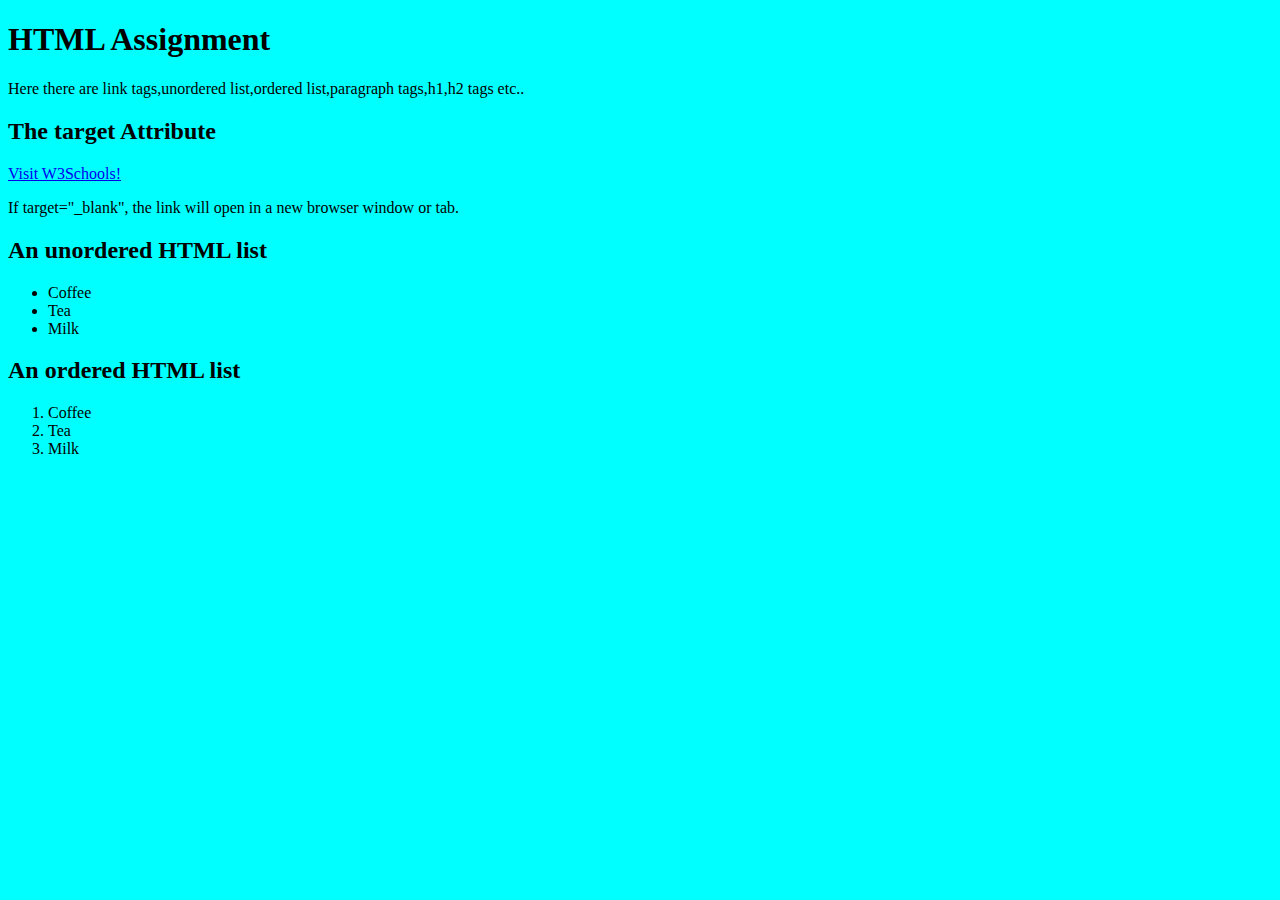
==== site/link.html @ 41cf8ca3 "updated" ====
<!DOCTYPE html>
<html>
<head>
	<title>WT Assignment</title>
<style>
body{
	background-color: cyan;
}
</style>

</head>
<body>
<section>
<h1>
	HTML Assignment
</h1>
<p>Here there are link tags,unordered list,ordered list,paragraph tags,h1,h2 tags etc..</p>
</section>

<h2>The target Attribute</h2>

<a href="https://www.w3schools.com/" target="_blank">Visit W3Schools!</a> 

<p>If target="_blank", the link will open in a new browser window or tab.</p>
<h2>An unordered HTML list</h2>

<ul>
  <li>Coffee</li>
  <li>Tea</li>
  <li>Milk</li>
</ul> 
<h2>An ordered HTML list</h2>

<ol>
  <li>Coffee</li>
  <li>Tea</li>
  <li>Milk</li>
</ol> 

</body>
</html>
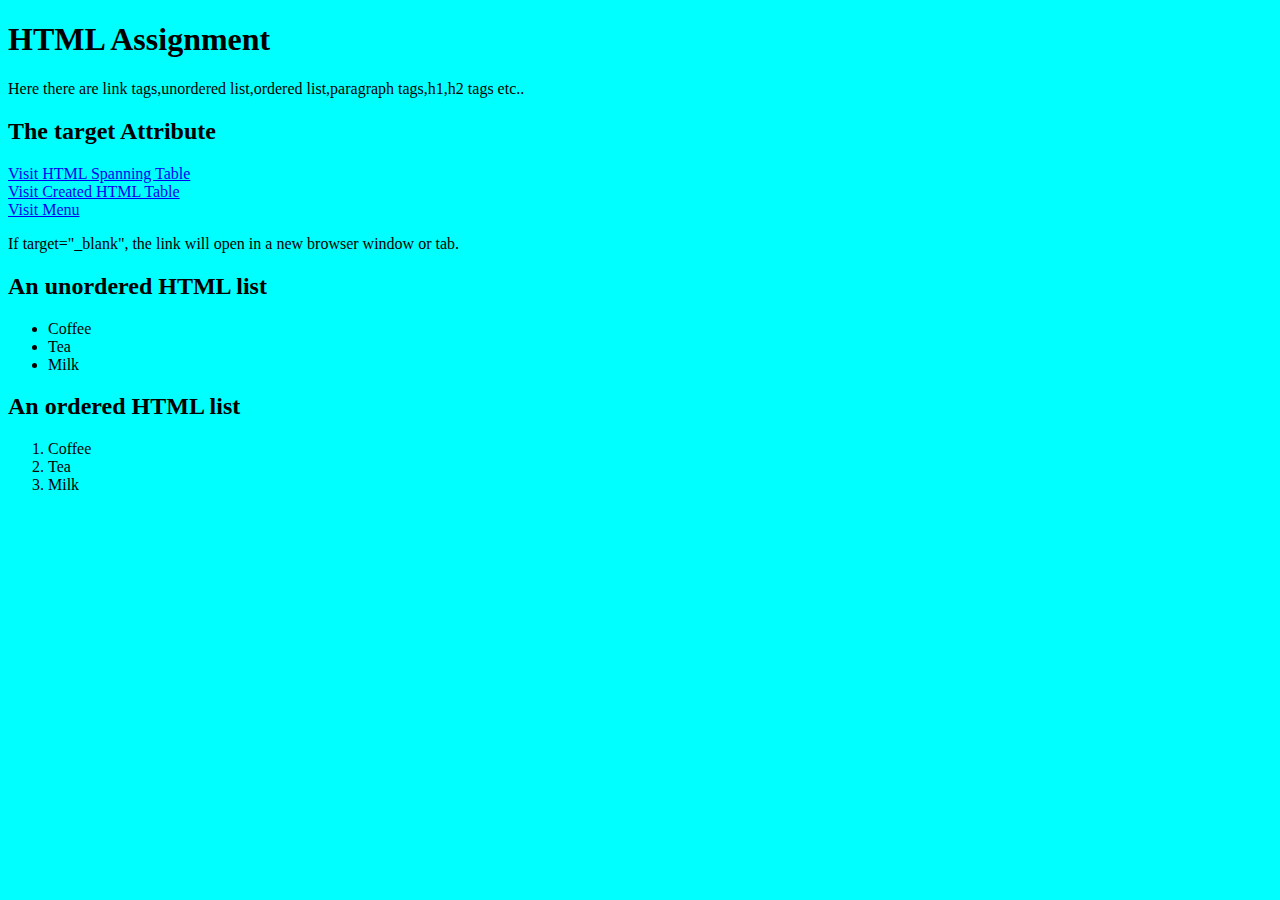
==== commit ac1fff62: "updated" ====
--- a/site/link.html
+++ b/site/link.html
@@ -19,7 +19,10 @@
 
 <h2>The target Attribute</h2>
 
-<a href="https://www.w3schools.com/" target="_blank">Visit W3Schools!</a> 
+<a href="https://mgodson.github.io/coursera-test-/site/collapsing.html" target="_blank">Visit HTML Spanning Table</a> <br>
+<a href="https://mgodson.github.io/coursera-test-/site/table.html" target="_blank">Visit Created HTML Table</a>
+<br>
+<a href="https://mgodson.github.io/module2-solution/" target="_blank">Visit Menu</a>
 
 <p>If target="_blank", the link will open in a new browser window or tab.</p>
 <h2>An unordered HTML list</h2>
